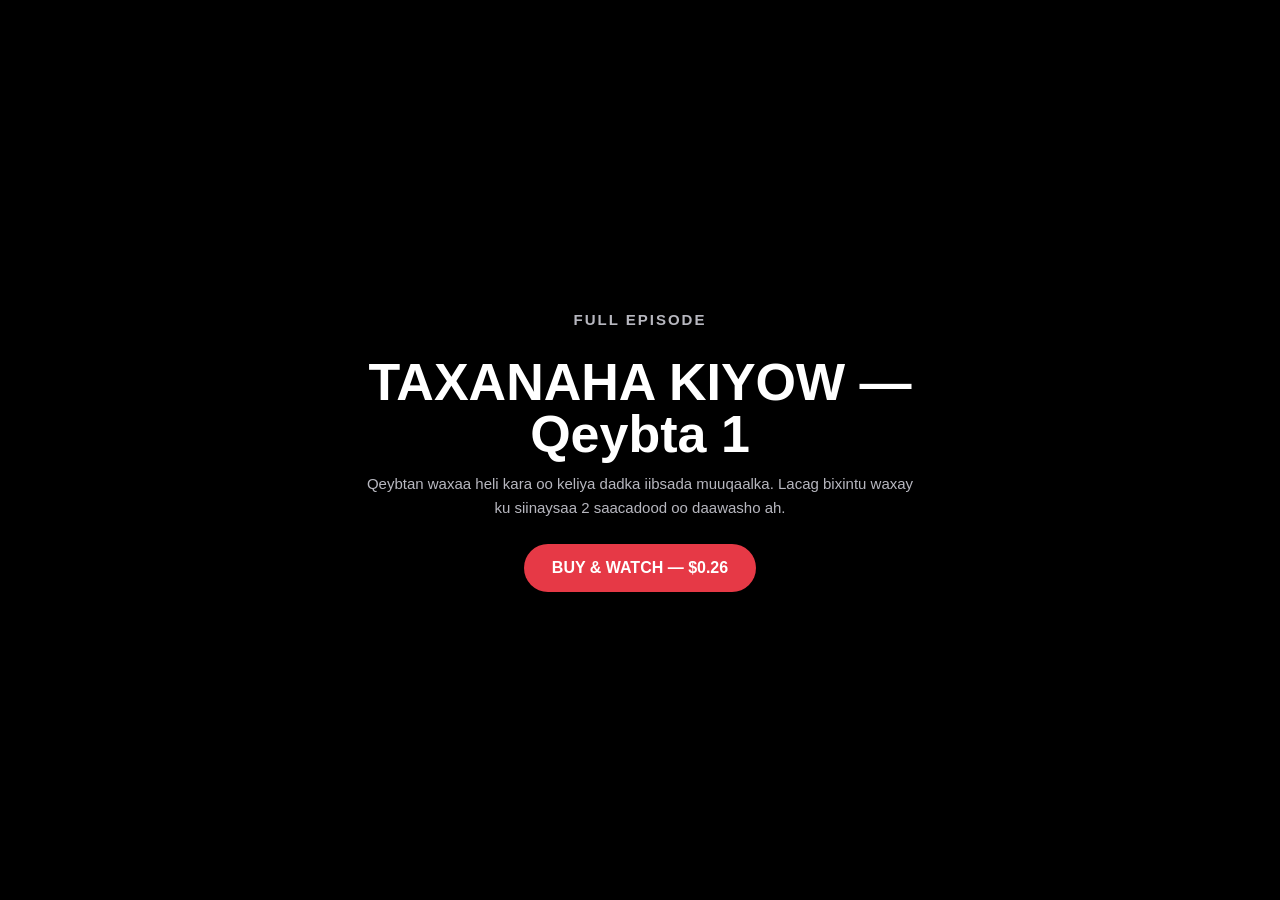
==== watch.html @ 447a868f "Remove trailer playback and gate" ====
<!DOCTYPE html>
<html lang="en">
<head>
<meta charset="UTF-8">
<meta name="viewport" content="width=device-width, initial-scale=1.0">
<meta name="referrer" content="strict-origin-when-cross-origin">
<title>Rashka Barre — Watch</title>
<style>
body{margin:0;background:#000;color:#fff;font-family:Arial,sans-serif}
.page{min-height:100vh;display:flex;align-items:center;justify-content:center;padding:20px;box-sizing:border-box}
.video-wrap{position:relative;width:100%;max-width:1200px;aspect-ratio:16/9;background:#000;overflow:hidden}
iframe{width:100%;height:100%;border:0;display:block}
.gate{position:absolute;inset:0;z-index:5;display:flex;align-items:center;justify-content:center;text-align:center;background:rgba(0,0,0,.96);padding:24px;box-sizing:border-box}
.gate-card{width:100%;max-width:560px}.gate-kicker{margin:0 0 12px;color:#ff5a67;font-size:12px;font-weight:800;letter-spacing:2px;text-transform:uppercase}
.gate h1{margin:0 0 12px;font-size:clamp(28px,5vw,52px);line-height:1}.gate p{margin:0 0 24px;color:#b7b7bf;line-height:1.6;font-size:15px}
.buy-btn{display:inline-flex;align-items:center;justify-content:center;min-height:48px;padding:0 28px;border-radius:999px;background:#e63946;color:#fff;text-decoration:none;font-weight:800}
.buy-btn:hover{background:#ff5a67}
</style>
</head>
<body>
<div class="page"><div class="video-wrap" id="videoContainer"></div></div>
<script>
const LIBRARY_ID="761815";
const EPISODE_1_ID="7e638a65-c874-4b96-b1c5-24a9201d8946";
const PAYMENT_URL="https://rashka-payment.waddanisoamli.workers.dev/buy?product=taxanaha-kiyow-episode-1";
const params=new URLSearchParams(location.search);
const token=params.get("token"),expires=params.get("expires");
const container=document.getElementById("videoContainer");
function showPurchaseGate(){
 const gate=document.createElement("div");gate.className="gate";
 gate.innerHTML='<div class="gate-card"><p class="gate-kicker">FULL EPISODE</p><h1>TAXANAHA KIYOW — Qeybta 1</h1><p>Qeybtan waxaa heli kara oo keliya dadka iibsada muuqaalka. Lacag bixintu waxay ku siinaysaa 2 saacadood oo daawasho ah.</p><a class="buy-btn" href="'+PAYMENT_URL+'">BUY & WATCH — $0.26</a></div>';
 container.appendChild(gate);
}
if(token&&expires){
 const iframe=document.createElement("iframe");
 iframe.src="https://player.mediadelivery.net/embed/"+LIBRARY_ID+"/"+EPISODE_1_ID+"?token="+encodeURIComponent(token)+"&expires="+encodeURIComponent(expires);
 iframe.title="TAXANAHA KIYOW — Qeybta 1";
 iframe.allow="autoplay; encrypted-media; picture-in-picture; fullscreen";
 iframe.allowFullscreen=true;iframe.referrerPolicy="strict-origin-when-cross-origin";
 container.appendChild(iframe);
}else showPurchaseGate();
</script>
</body>
</html>
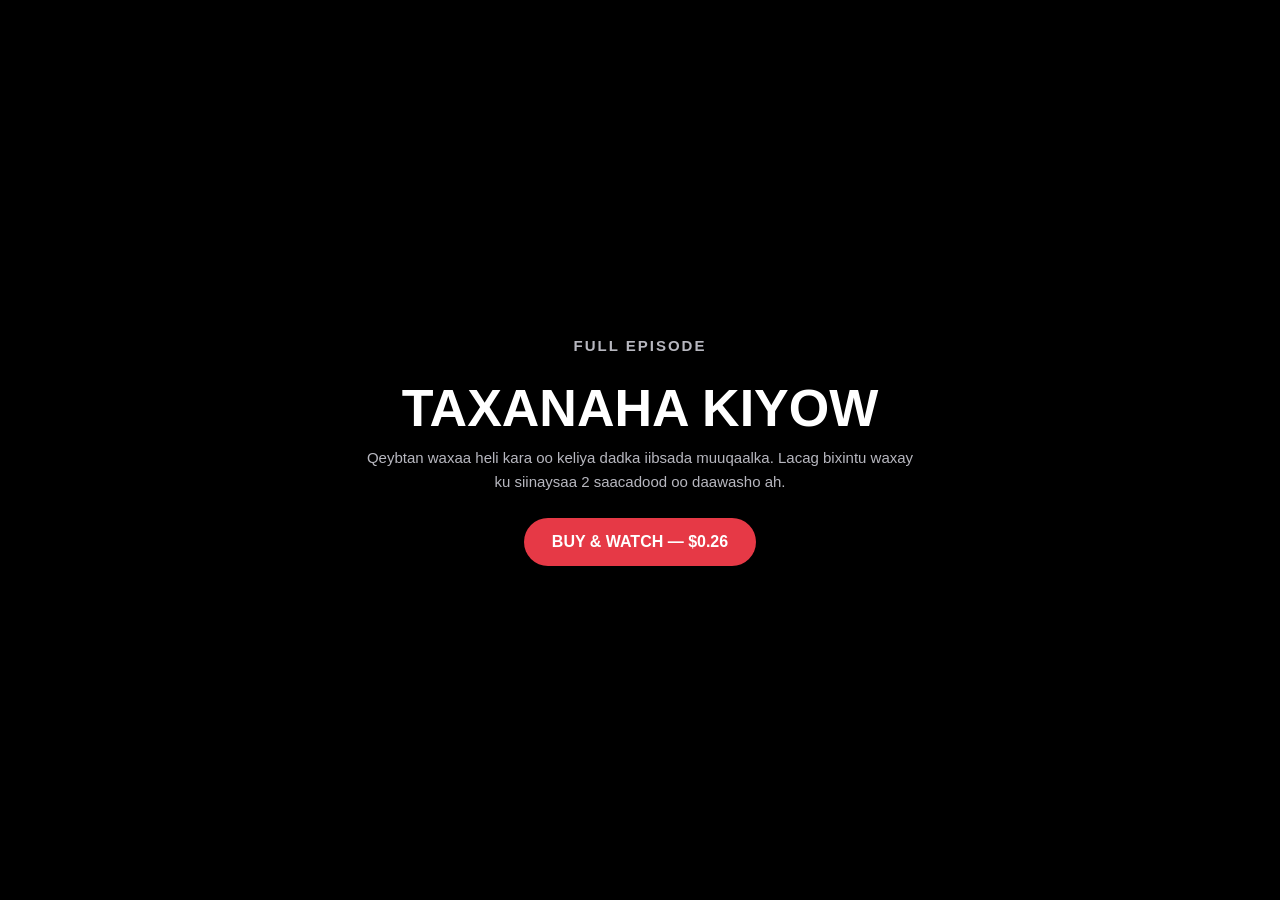
==== commit 282165a5: "Update watch.html" ====
--- a/watch.html
+++ b/watch.html
@@ -5,6 +5,7 @@
 <meta name="viewport" content="width=device-width, initial-scale=1.0">
 <meta name="referrer" content="strict-origin-when-cross-origin">
 <title>Rashka Barre — Watch</title>
+<script src="https://assets.mediadelivery.net/playerjs/player-0.1.0.min.js"></script>
 <style>
 body{margin:0;background:#000;color:#fff;font-family:Arial,sans-serif}
 .page{min-height:100vh;display:flex;align-items:center;justify-content:center;padding:20px;box-sizing:border-box}
@@ -19,26 +20,150 @@
 </head>
 <body>
 <div class="page"><div class="video-wrap" id="videoContainer"></div></div>
+
 <script>
-const LIBRARY_ID="761815";
-const EPISODE_1_ID="7e638a65-c874-4b96-b1c5-24a9201d8946";
-const PAYMENT_URL="https://rashka-payment.waddanisoamli.workers.dev/buy?product=taxanaha-kiyow-episode-1";
+const PRODUCTS = {
+  "taxanaha-kiyow-episode-1": {
+    libraryId: "763894",
+    videoId: "7e638a65-c874-4b96-b1c5-24a9201d8946",
+    title: "TAXANAHA KIYOW — Qeybta 1",
+    videoKey: "taxanaha-kiyow-episode-1"
+  },
+
+  "taxanaha-kiyow-episode-2": {
+    libraryId: "770512",
+    videoId: "77c810da-3dd8-4f1f-ba5d-e97089bb6e48",
+    title: "TAXANAHA KIYOW — Qeybta 2",
+    videoKey: "taxanaha-kiyow-episode-2"
+  }
+};
+
+const ENGAGEMENT_URL="https://rashka-engagement.waddanisoamli.workers.dev";
+
 const params=new URLSearchParams(location.search);
-const token=params.get("token"),expires=params.get("expires");
+const token=params.get("token");
+const expires=params.get("expires");
+const productKey=params.get("product");
+
+const product=PRODUCTS[productKey];
 const container=document.getElementById("videoContainer");
+
+let viewRecorded=false;
+
 function showPurchaseGate(){
- const gate=document.createElement("div");gate.className="gate";
- gate.innerHTML='<div class="gate-card"><p class="gate-kicker">FULL EPISODE</p><h1>TAXANAHA KIYOW — Qeybta 1</h1><p>Qeybtan waxaa heli kara oo keliya dadka iibsada muuqaalka. Lacag bixintu waxay ku siinaysaa 2 saacadood oo daawasho ah.</p><a class="buy-btn" href="'+PAYMENT_URL+'">BUY & WATCH — $0.26</a></div>';
+ const gate=document.createElement("div");
+ gate.className="gate";
+
+ const title=product
+   ? product.title
+   : "TAXANAHA KIYOW";
+
+ const paymentUrl=product
+   ? "https://rashka-payment.waddanisoamli.workers.dev/buy?product="+encodeURIComponent(product.videoKey)
+   : "https://rashka-payment.waddanisoamli.workers.dev/buy";
+
+ gate.innerHTML='<div class="gate-card"><p class="gate-kicker">FULL EPISODE</p><h1>'+title+'</h1><p>Qeybtan waxaa heli kara oo keliya dadka iibsada muuqaalka. Lacag bixintu waxay ku siinaysaa 2 saacadood oo daawasho ah.</p><a class="buy-btn" href="'+paymentUrl+'">BUY & WATCH — $0.26</a></div>';
+
  container.appendChild(gate);
 }
-if(token&&expires){
+
+async function recordView(){
+ if(viewRecorded) return;
+ viewRecorded=true;
+
+ try{
+  const response=await fetch(ENGAGEMENT_URL+"/view",{
+   method:"POST",
+   headers:{"Content-Type":"application/json"},
+   body:JSON.stringify({
+    video: product ? product.videoKey : productKey
+   })
+  });
+
+  if(!response.ok){
+   viewRecorded=false;
+   console.error("View tracking failed:",response.status);
+   return;
+  }
+
+  const data=await response.json();
+  console.log("View recorded:",data);
+
+ }catch(error){
+  viewRecorded=false;
+  console.error("View tracking error:",error);
+ }
+}
+
+function setupPlayer(iframe){
+ const player=new playerjs.Player(iframe);
+
+ player.on("ready",function(){
+  console.log("Bunny Player.js ready");
+ });
+
+ player.on("play",function(){
+  console.log("Bunny Player.js play event");
+  recordView();
+ });
+
+ player.on("playing",function(){
+  console.log("Bunny Player.js playing event");
+  recordView();
+ });
+
+ player.on("timeupdate",function(timingData){
+  try{
+   const data=typeof timingData==="string"
+     ? JSON.parse(timingData)
+     : timingData;
+
+   if(data && Number(data.seconds)>0){
+    console.log("Bunny playback time detected:",data.seconds);
+    recordView();
+   }
+
+  }catch(error){
+   console.error("Bunny timeupdate parse error:",error);
+  }
+ });
+}
+
+if(token && expires && product){
+
  const iframe=document.createElement("iframe");
- iframe.src="https://player.mediadelivery.net/embed/"+LIBRARY_ID+"/"+EPISODE_1_ID+"?token="+encodeURIComponent(token)+"&expires="+encodeURIComponent(expires);
- iframe.title="TAXANAHA KIYOW — Qeybta 1";
+
+ iframe.id="bunny-stream-embed";
+
+ iframe.src=
+   "https://player.mediadelivery.net/embed/"
+   +product.libraryId
+   +"/"
+   +product.videoId;
+
+ iframe.title=product.title;
+
  iframe.allow="autoplay; encrypted-media; picture-in-picture; fullscreen";
- iframe.allowFullscreen=true;iframe.referrerPolicy="strict-origin-when-cross-origin";
+
+ iframe.allowFullscreen=true;
+
+ iframe.referrerPolicy="strict-origin-when-cross-origin";
+
  container.appendChild(iframe);
-}else showPurchaseGate();
+
+ if(window.playerjs){
+  setupPlayer(iframe);
+ }else{
+  window.addEventListener("load",function(){
+   setupPlayer(iframe);
+  });
+ }
+
+}else{
+ showPurchaseGate();
+}
 </script>
 </body>
-</html>+</html>
+
+<!-- Bunny Player.js view tracking + dynamic episode playback: 2026-10-05 -->
